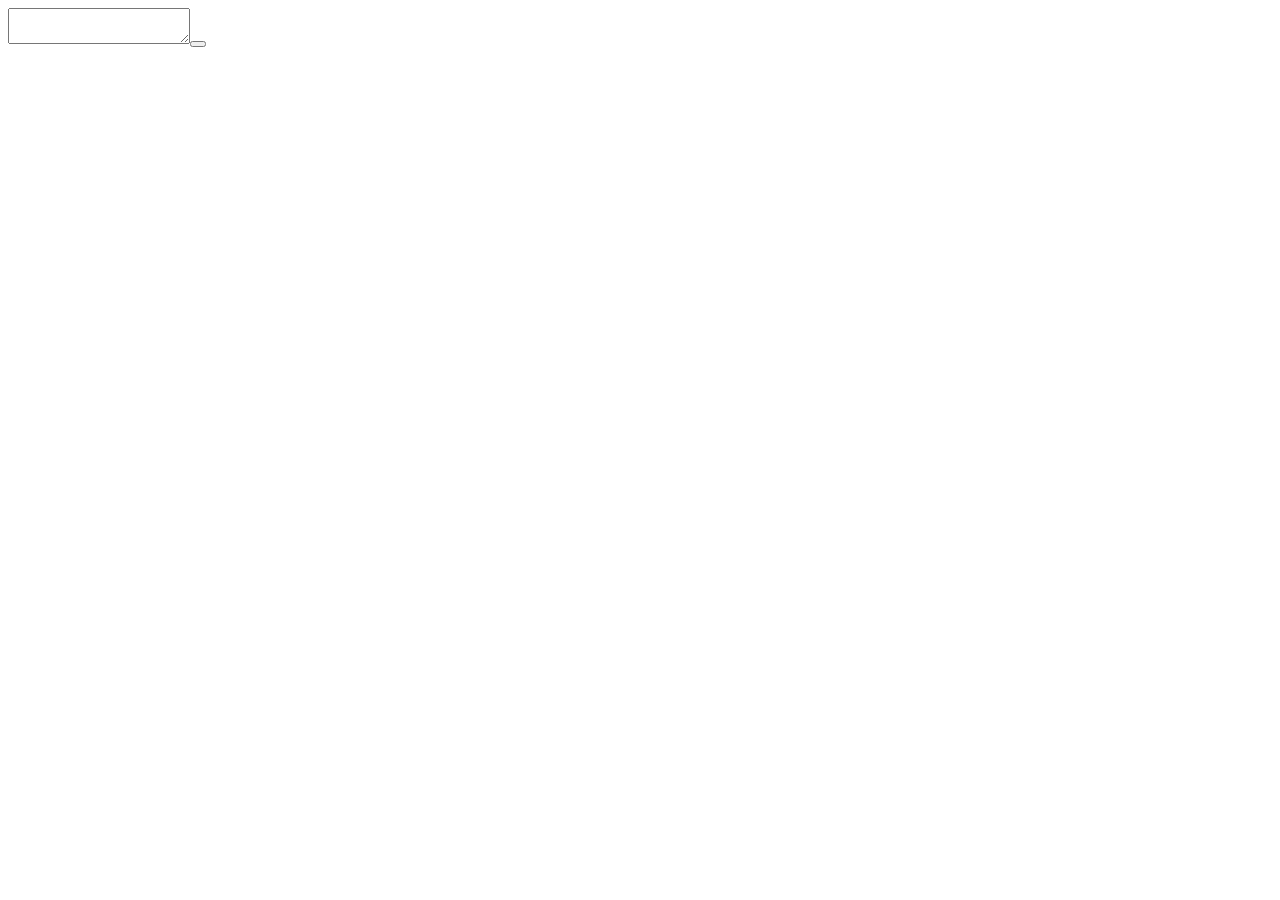
==== Dangchph33497_Lab2/Lab2_2/Index.html @ 2d0c9bc4 "a" ====
<!DOCTYPE html>
<html lang="en">
<head>
    <meta charset="UTF-8">
    <meta name="viewport" content="width=device-width, initial-scale=1.0">
    <title>Document</title>
</head>
<body>
    <script src="Lab2_2.js"></script>
</body>
</html>
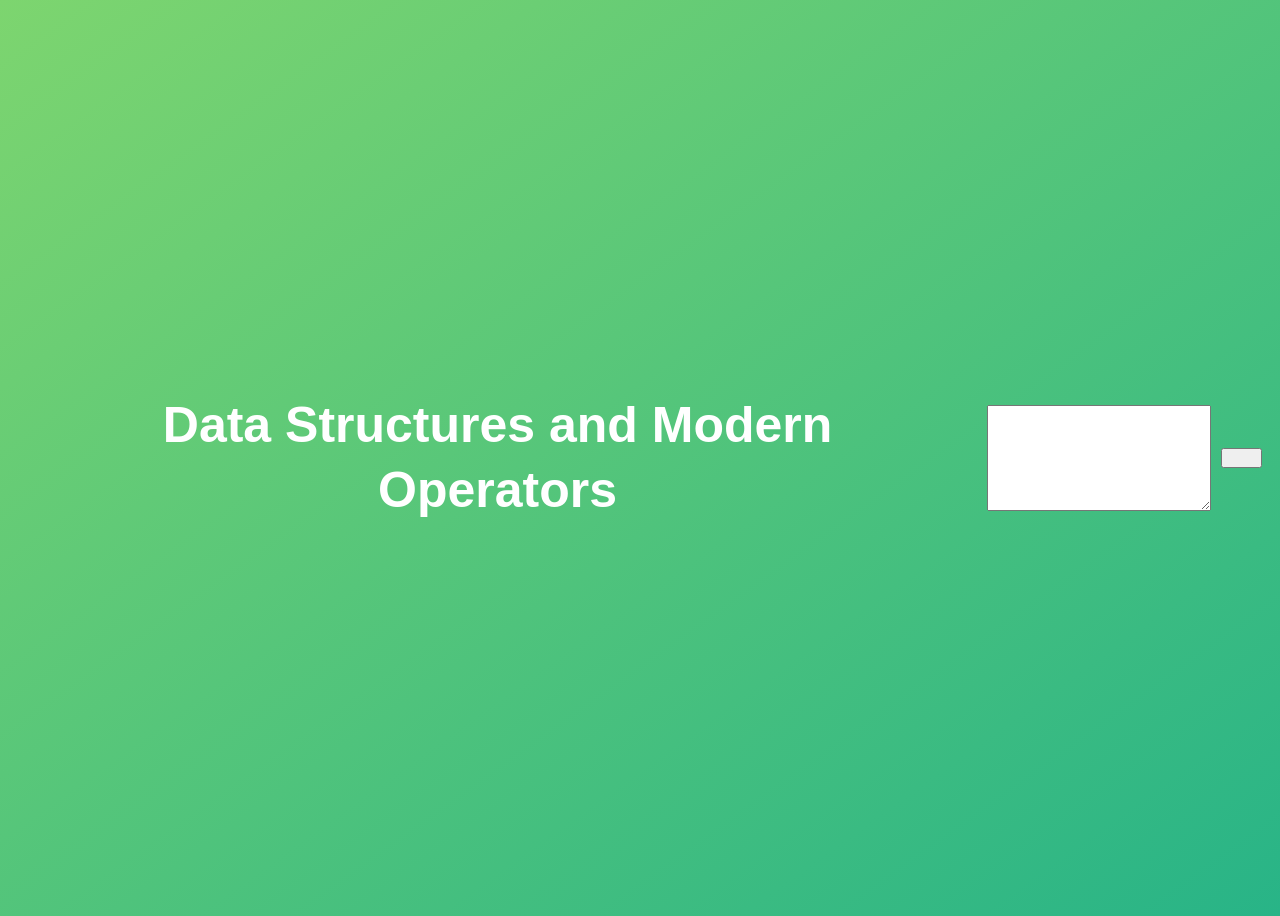
==== commit 946834e7: "A" ====
--- a/Dangchph33497_Lab2/Lab2_2/Index.html
+++ b/Dangchph33497_Lab2/Lab2_2/Index.html
@@ -1,11 +1,39 @@
 <!DOCTYPE html>
 <html lang="en">
-<head>
-    <meta charset="UTF-8">
-    <meta name="viewport" content="width=device-width, initial-scale=1.0">
-    <title>Document</title>
-</head>
-<body>
+  <head>
+    <meta charset="UTF-8" />
+    <meta name="viewport" content="width=device-width, initial-scale=1.0" />
+    <meta http-equiv="X-UA-Compatible" content="ie=edge" />
+    <title>Data Structures and Modern Operators</title>
+    <style>
+      body {
+        height: 100vh;
+        display: flex;
+        align-items: center;
+        background: linear-gradient(to top left, #28b487, #7dd56f);
+      }
+      h1 {
+        font-family: sans-serif;
+        font-size: 50px;
+        line-height: 1.3;
+        width: 100%;
+        padding: 30px;
+        text-align: center;
+        color: white;
+      }
+      button {
+        width: 50px;
+        height: 20px;
+        margin: 10px;
+      }
+      textarea {
+        width: 300px;
+        height: 100px;
+      }
+    </style>
+  </head>
+  <body>
+    <h1>Data Structures and Modern Operators</h1>
     <script src="Lab2_2.js"></script>
-</body>
+  </body>
 </html>
